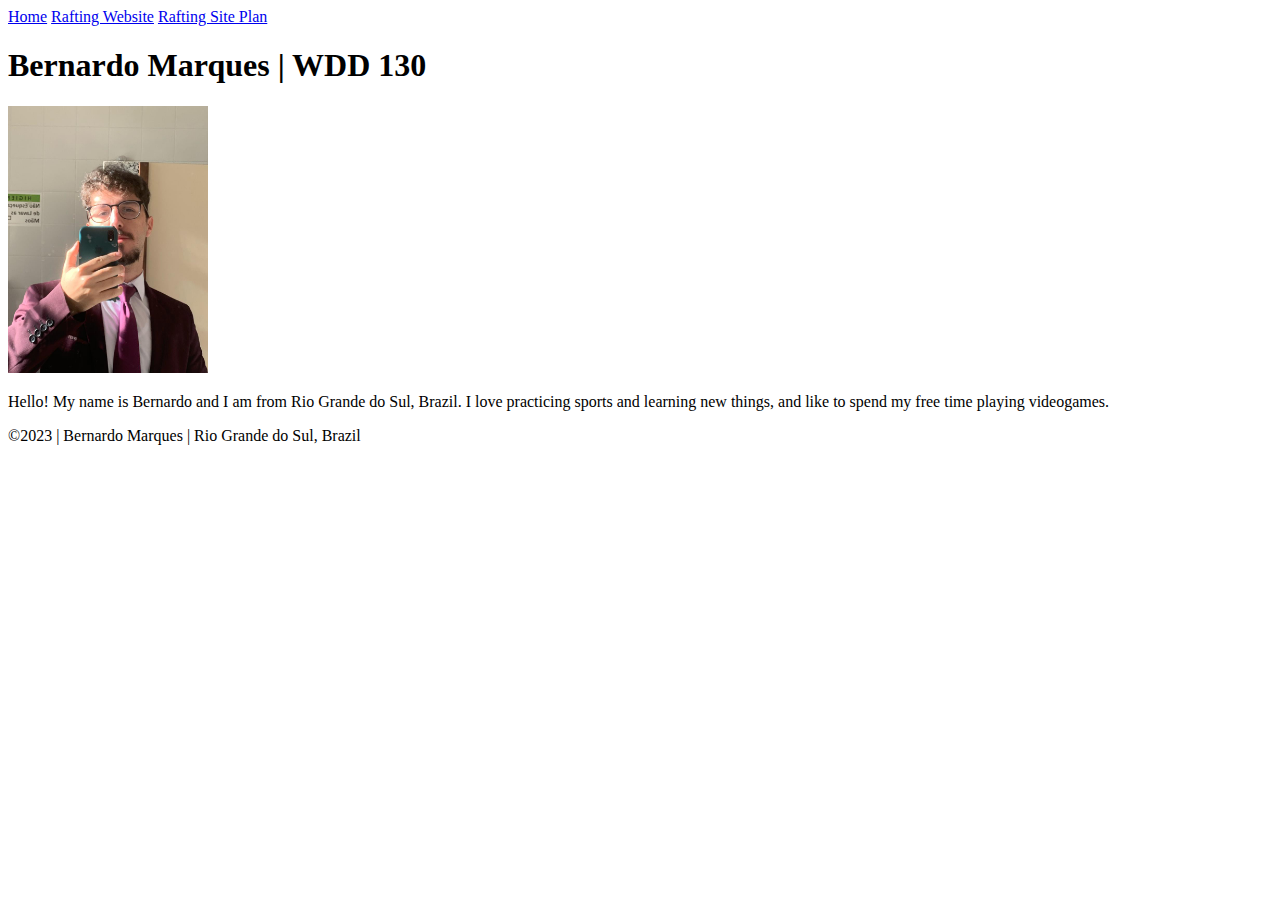
==== index.html @ 88d3936f "home page" ====
<!DOCTYPE html>
<html lang="en">
  <head>
    <meta charset="UTF-8" />
    <meta name="viewport" content="width=device-width, initial-scale=1.0" />
    <title>Bernardo Marques | WDD 130</title>
  </head>
  <body>
    <header>
      <a href="#">Home</a>
      <a href="wwr/">Rafting Website</a>
      <a href="wwr/site-plan-rafting.html">Rafting Site Plan</a>
    </header>
    <main>
      <h1>Bernardo Marques | WDD 130</h1>
      <img src="images/profile.jpg" alt="Bernardo Marques" width="200" />
      <p>
        Hello! My name is Bernardo and I am from Rio Grande do Sul, Brazil. I
        love practicing sports and learning new things, and like to spend my
        free time playing videogames.
      </p>
    </main>
    <footer>
      <p>&copy;2023 | Bernardo Marques | Rio Grande do Sul, Brazil</p>
    </footer>
  </body>
</html>
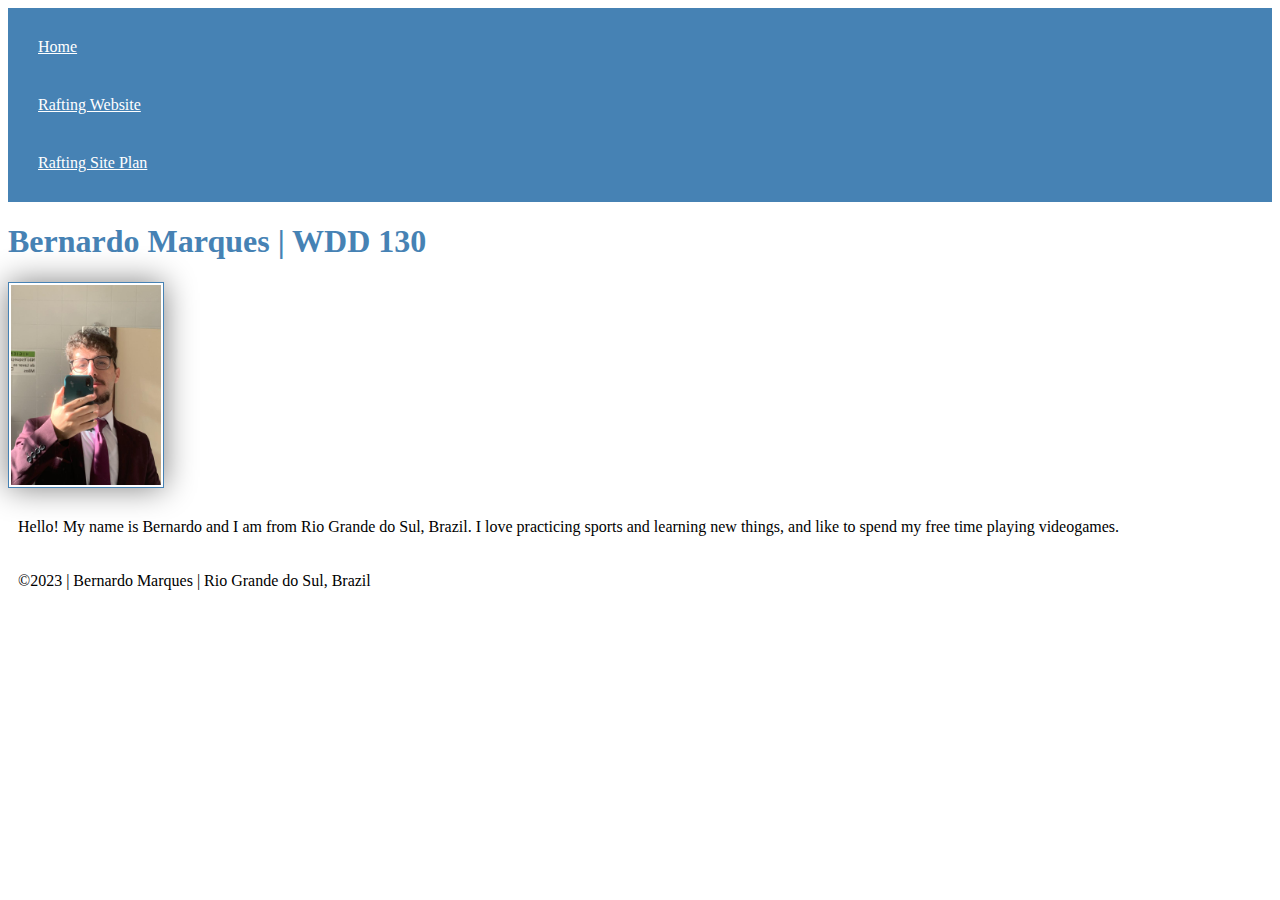
==== commit 0115089c: "week 2 - css introduction" ====
--- a/index.html
+++ b/index.html
@@ -4,12 +4,15 @@
     <meta charset="UTF-8" />
     <meta name="viewport" content="width=device-width, initial-scale=1.0" />
     <title>Bernardo Marques | WDD 130</title>
+    <link rel="stylesheet" href="styles/styles.css" />
   </head>
   <body>
     <header>
-      <a href="#">Home</a>
-      <a href="wwr/">Rafting Website</a>
-      <a href="wwr/site-plan-rafting.html">Rafting Site Plan</a>
+      <nav>
+        <a href="#">Home</a>
+        <a href="wwr/">Rafting Website</a>
+        <a href="wwr/site-plan-rafting.html">Rafting Site Plan</a>
+      </nav>
     </header>
     <main>
       <h1>Bernardo Marques | WDD 130</h1>
--- a/styles/styles.css
+++ b/styles/styles.css
@@ -0,0 +1,26 @@
+nav {
+  background-color: steelblue;
+  padding: 10px;
+}
+
+nav a {
+  color: white;
+  display: block;
+  padding: 20px;
+}
+
+h1 {
+  color: steelblue;
+}
+
+img {
+  width: 150px;
+  height: auto;
+  border: 1px solid steelblue;
+  padding: 2px;
+  box-shadow: 0 0 30px gray;
+}
+
+p {
+  padding: 10px;
+}
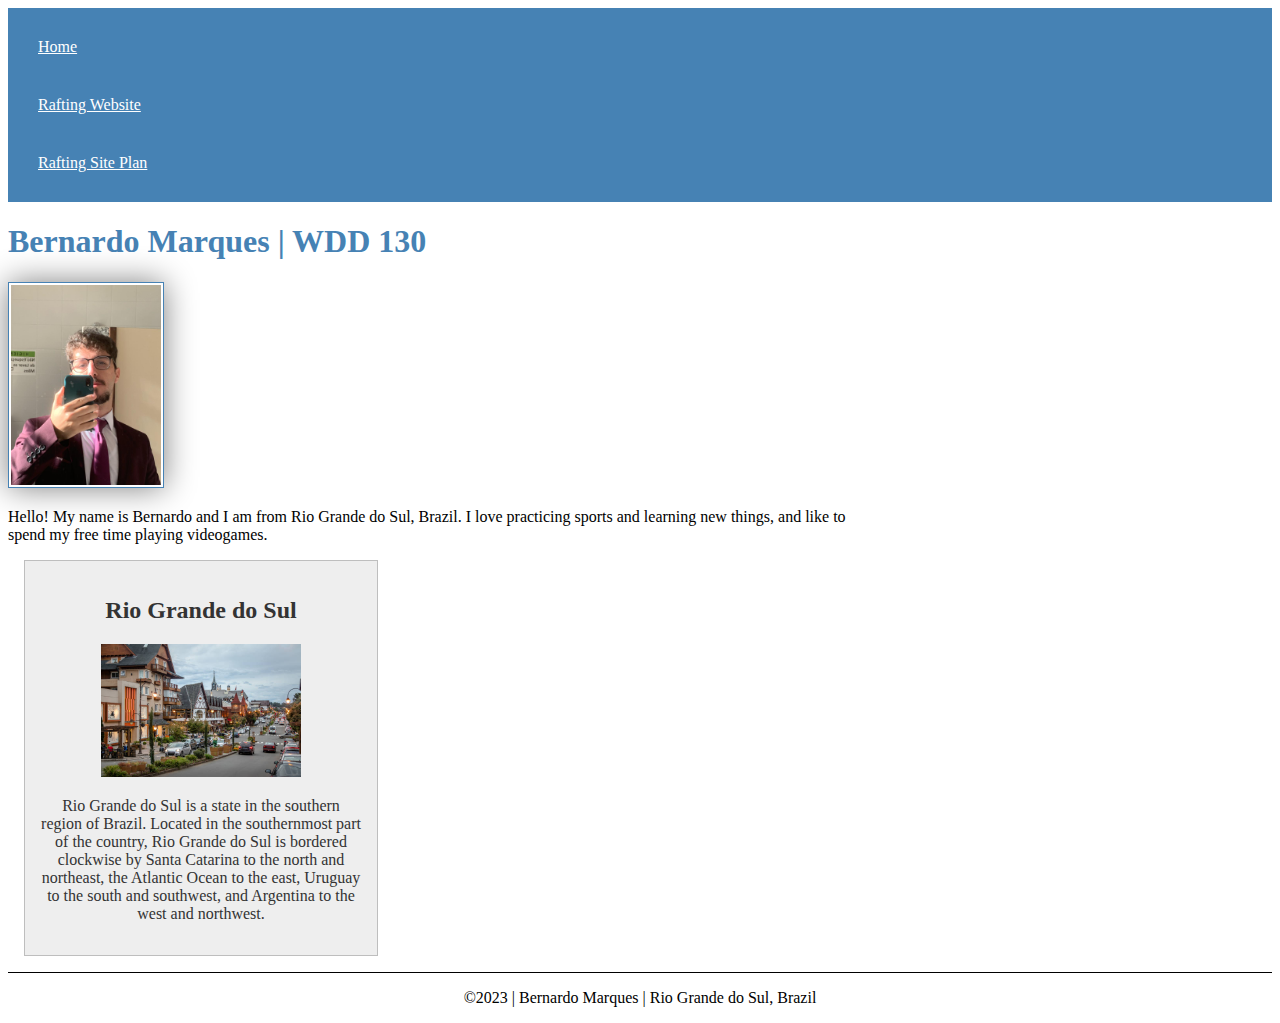
==== commit 5d317d4e: "week 2 - enhancing your course home page" ====
--- a/index.html
+++ b/index.html
@@ -4,6 +4,11 @@
     <meta charset="UTF-8" />
     <meta name="viewport" content="width=device-width, initial-scale=1.0" />
     <title>Bernardo Marques | WDD 130</title>
+    <meta
+      name="description"
+      content="Bernardo Marques's WDD 130 page used to showcase his learnings."
+    />
+    <meta name="author" content="Bernardo Marques" />
     <link rel="stylesheet" href="styles/styles.css" />
   </head>
   <body>
@@ -23,6 +28,17 @@
         free time playing videogames.
       </p>
     </main>
+    <aside>
+      <h2>Rio Grande do Sul</h2>
+      <img src="images/rio-grande-do-sul.jpg" alt="Rio Grande do Sul" />
+      <p>
+        Rio Grande do Sul is a state in the southern region of Brazil. Located
+        in the southernmost part of the country, Rio Grande do Sul is bordered
+        clockwise by Santa Catarina to the north and northeast, the Atlantic
+        Ocean to the east, Uruguay to the south and southwest, and Argentina to
+        the west and northwest.
+      </p>
+    </aside>
     <footer>
       <p>&copy;2023 | Bernardo Marques | Rio Grande do Sul, Brazil</p>
     </footer>
--- a/styles/styles.css
+++ b/styles/styles.css
@@ -13,7 +13,7 @@
   color: steelblue;
 }
 
-img {
+main img {
   width: 150px;
   height: auto;
   border: 1px solid steelblue;
@@ -22,5 +22,30 @@
 }
 
 p {
-  padding: 10px;
+  padding: 0;
 }
+
+main {
+  max-width: 840px;
+}
+
+aside {
+  width: 20rem;
+  margin: 1rem;
+  border: 1px solid rgba(0, 0, 0, 0.2);
+  padding: 1rem;
+  background-color: #eee;
+  color: #333;
+  text-align: center;
+}
+
+aside img {
+  width: 200px;
+  height: auto;
+}
+
+footer {
+  margin-top: 15px;
+  border-top: 1px solid #000;
+  text-align: center;
+}
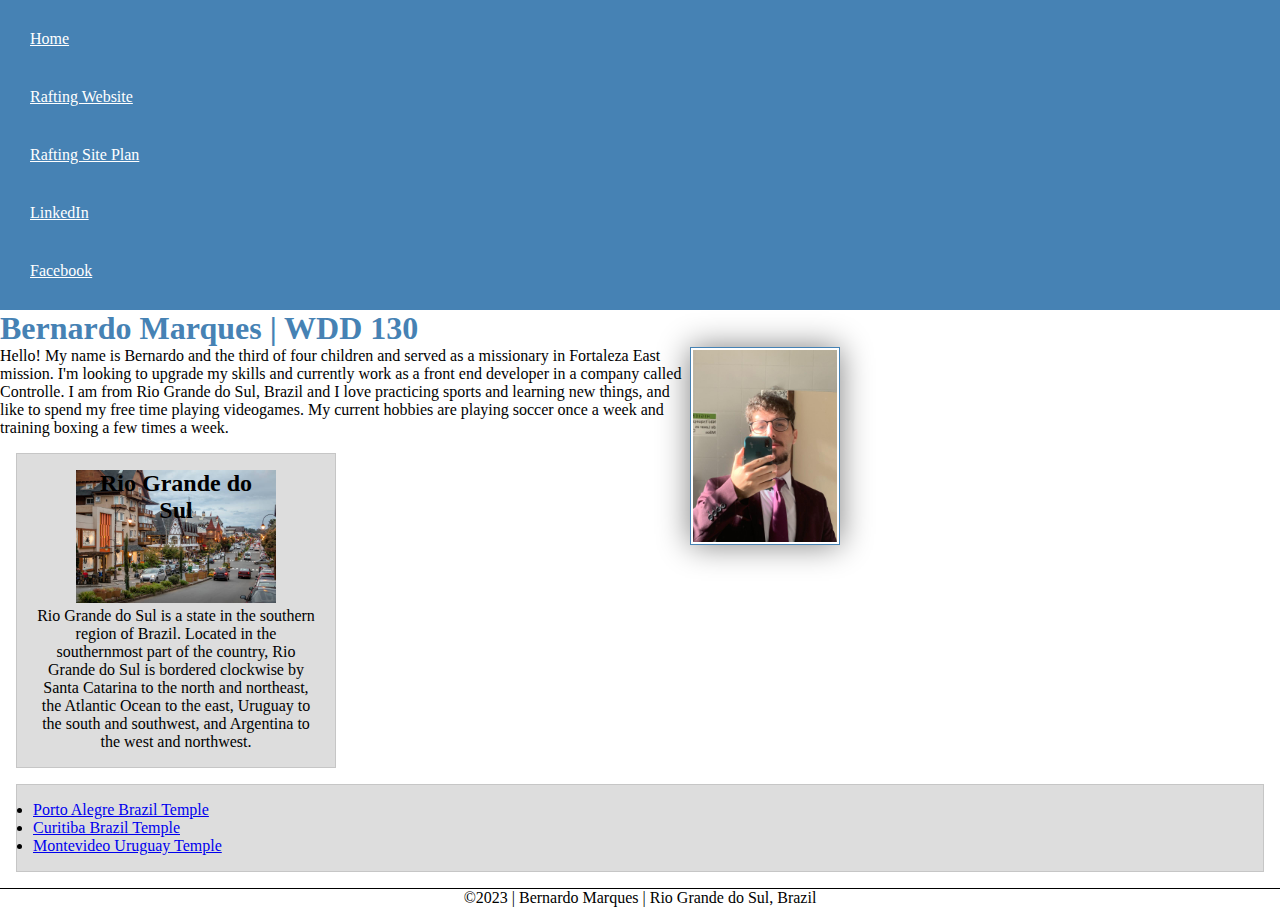
==== commit d53a5ad6: "w3 - enhancing the page" ====
--- a/index.html
+++ b/index.html
@@ -17,18 +17,24 @@
         <a href="#">Home</a>
         <a href="wwr/">Rafting Website</a>
         <a href="wwr/site-plan-rafting.html">Rafting Site Plan</a>
+        <a href="https://www.linkedin.com/in/bermarques/">LinkedIn</a>
+        <a href="https://www.facebook.com/bernardohmarques/">Facebook</a>
       </nav>
     </header>
     <main>
       <h1>Bernardo Marques | WDD 130</h1>
       <img src="images/profile.jpg" alt="Bernardo Marques" width="200" />
       <p>
-        Hello! My name is Bernardo and I am from Rio Grande do Sul, Brazil. I
-        love practicing sports and learning new things, and like to spend my
-        free time playing videogames.
+        Hello! My name is Bernardo and the third of four children and served as
+        a missionary in Fortaleza East mission. I'm looking to upgrade my skills
+        and currently work as a front end developer in a company called
+        Controlle. I am from Rio Grande do Sul, Brazil and I love practicing
+        sports and learning new things, and like to spend my free time playing
+        videogames. My current hobbies are playing soccer once a week and
+        training boxing a few times a week.
       </p>
     </main>
-    <aside>
+    <aside class="box">
       <h2>Rio Grande do Sul</h2>
       <img src="images/rio-grande-do-sul.jpg" alt="Rio Grande do Sul" />
       <p>
@@ -39,8 +45,29 @@
         the west and northwest.
       </p>
     </aside>
+    <ul class="box">
+      <li>
+        <a
+          href="https://www.churchofjesuschrist.org/temples/details/porto-alegre-brazil-temple"
+          >Porto Alegre Brazil Temple</a
+        >
+      </li>
+      <li>
+        <a
+          href="https://www.churchofjesuschrist.org/temples/details/curitiba-brazil-temple"
+          >Curitiba Brazil Temple</a
+        >
+      </li>
+      <li>
+        <a
+          href="https://www.churchofjesuschrist.org/temples/details/montevideo-uruguay-temple"
+          >Montevideo Uruguay Temple</a
+        >
+      </li>
+    </ul>
     <footer>
       <p>&copy;2023 | Bernardo Marques | Rio Grande do Sul, Brazil</p>
     </footer>
   </body>
+  <!-- Last modified: November 20th, 2023 -->
 </html>
--- a/styles/styles.css
+++ b/styles/styles.css
@@ -1,3 +1,9 @@
+* {
+  margin: 0;
+  padding: 0;
+  box-sizing: border-box;
+}
+
 nav {
   background-color: steelblue;
   padding: 10px;
@@ -19,6 +25,7 @@
   border: 1px solid steelblue;
   padding: 2px;
   box-shadow: 0 0 30px gray;
+  float: right;
 }
 
 p {
@@ -31,12 +38,8 @@
 
 aside {
   width: 20rem;
-  margin: 1rem;
-  border: 1px solid rgba(0, 0, 0, 0.2);
-  padding: 1rem;
-  background-color: #eee;
-  color: #333;
   text-align: center;
+  position: relative;
 }
 
 aside img {
@@ -44,8 +47,25 @@
   height: auto;
 }
 
+aside h2 {
+  position: absolute;
+  top: 1rem;
+  left: 50%;
+  transform: translateX(-50%);
+}
+
 footer {
   margin-top: 15px;
   border-top: 1px solid #000;
   text-align: center;
 }
+
+/* Class Selectors */
+
+.box {
+  margin: 1rem;
+  border: 1px solid rgba(0, 0, 0, 0.1);
+  padding: 1rem;
+  background-color: #ddd;
+  color: #000;
+}
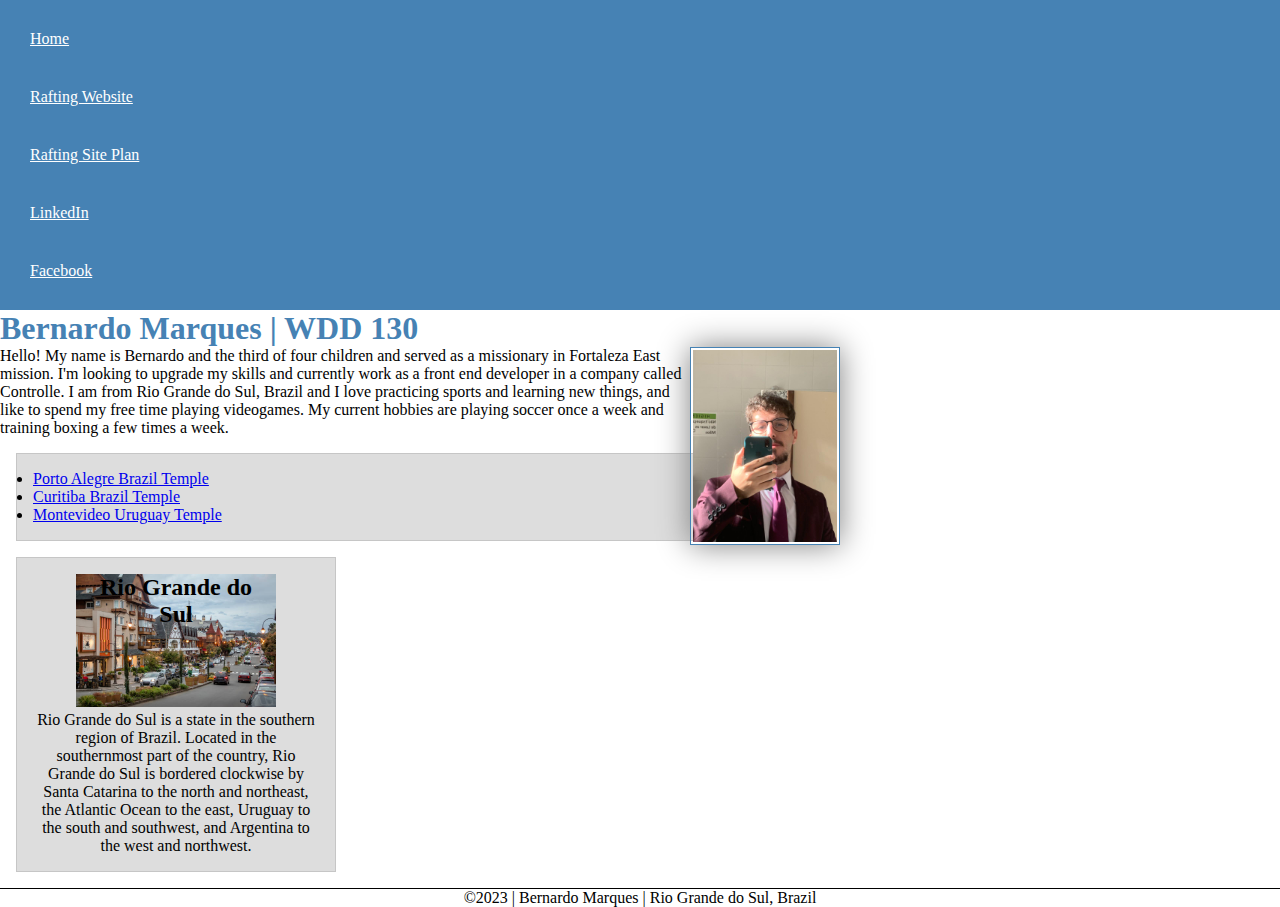
==== commit 2155a569: "move ul to main tag and use target blank for temple list" ====
--- a/index.html
+++ b/index.html
@@ -33,7 +33,31 @@
         videogames. My current hobbies are playing soccer once a week and
         training boxing a few times a week.
       </p>
+      <ul class="box">
+        <li>
+          <a
+            href="https://www.churchofjesuschrist.org/temples/details/porto-alegre-brazil-temple"
+            target="_blank"
+            >Porto Alegre Brazil Temple</a
+          >
+        </li>
+        <li>
+          <a
+            href="https://www.churchofjesuschrist.org/temples/details/curitiba-brazil-temple"
+            target="_blank"
+            >Curitiba Brazil Temple</a
+          >
+        </li>
+        <li>
+          <a
+            href="https://www.churchofjesuschrist.org/temples/details/montevideo-uruguay-temple"
+            target="_blank"
+            >Montevideo Uruguay Temple</a
+          >
+        </li>
+      </ul>
     </main>
+
     <aside class="box">
       <h2>Rio Grande do Sul</h2>
       <img src="images/rio-grande-do-sul.jpg" alt="Rio Grande do Sul" />
@@ -45,26 +69,7 @@
         the west and northwest.
       </p>
     </aside>
-    <ul class="box">
-      <li>
-        <a
-          href="https://www.churchofjesuschrist.org/temples/details/porto-alegre-brazil-temple"
-          >Porto Alegre Brazil Temple</a
-        >
-      </li>
-      <li>
-        <a
-          href="https://www.churchofjesuschrist.org/temples/details/curitiba-brazil-temple"
-          >Curitiba Brazil Temple</a
-        >
-      </li>
-      <li>
-        <a
-          href="https://www.churchofjesuschrist.org/temples/details/montevideo-uruguay-temple"
-          >Montevideo Uruguay Temple</a
-        >
-      </li>
-    </ul>
+
     <footer>
       <p>&copy;2023 | Bernardo Marques | Rio Grande do Sul, Brazil</p>
     </footer>
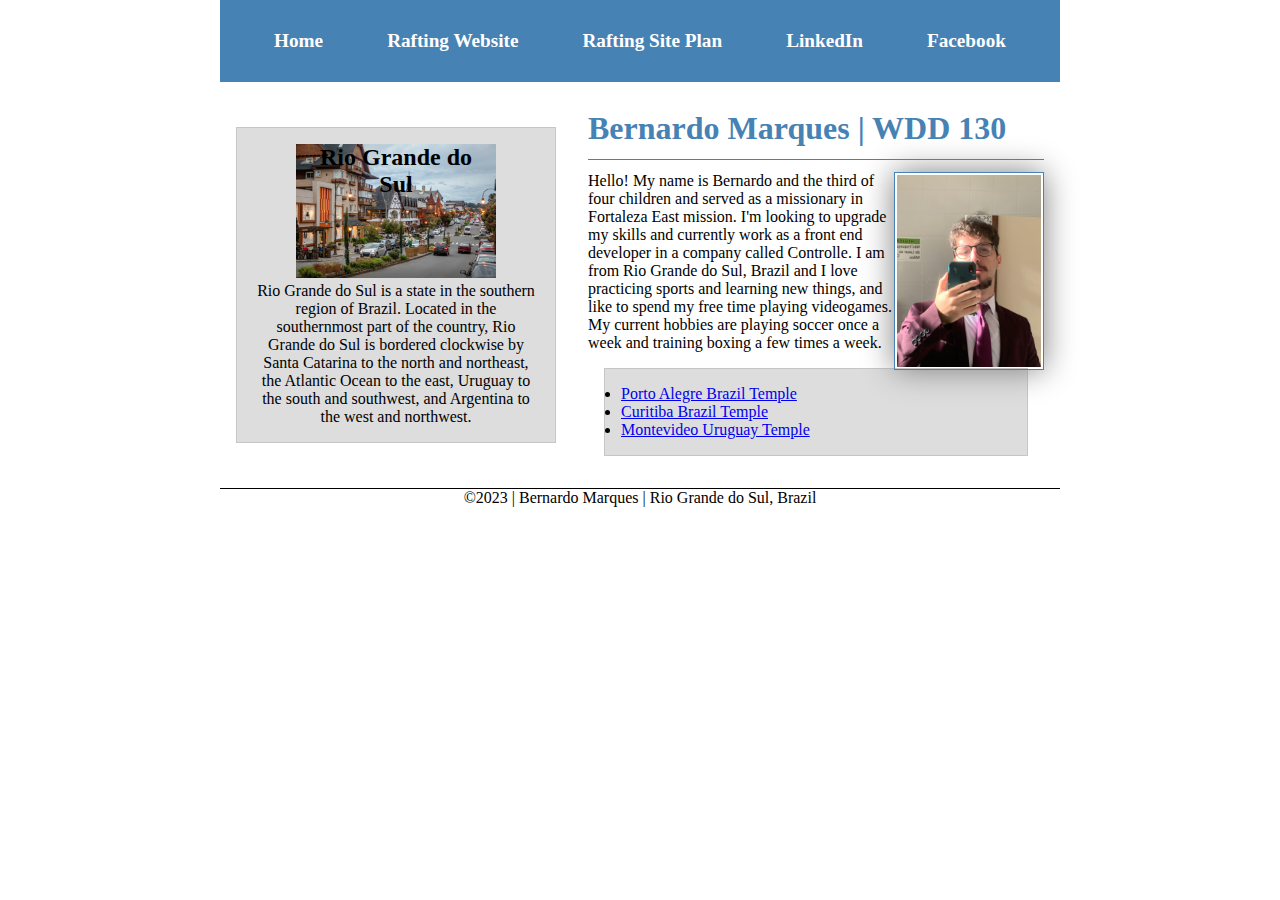
==== commit eb7c2fe4: "wdd w4 course home" ====
--- a/index.html
+++ b/index.html
@@ -21,54 +21,56 @@
         <a href="https://www.facebook.com/bernardohmarques/">Facebook</a>
       </nav>
     </header>
-    <main>
-      <h1>Bernardo Marques | WDD 130</h1>
-      <img src="images/profile.jpg" alt="Bernardo Marques" width="200" />
-      <p>
-        Hello! My name is Bernardo and the third of four children and served as
-        a missionary in Fortaleza East mission. I'm looking to upgrade my skills
-        and currently work as a front end developer in a company called
-        Controlle. I am from Rio Grande do Sul, Brazil and I love practicing
-        sports and learning new things, and like to spend my free time playing
-        videogames. My current hobbies are playing soccer once a week and
-        training boxing a few times a week.
-      </p>
-      <ul class="box">
-        <li>
-          <a
-            href="https://www.churchofjesuschrist.org/temples/details/porto-alegre-brazil-temple"
-            target="_blank"
-            >Porto Alegre Brazil Temple</a
-          >
-        </li>
-        <li>
-          <a
-            href="https://www.churchofjesuschrist.org/temples/details/curitiba-brazil-temple"
-            target="_blank"
-            >Curitiba Brazil Temple</a
-          >
-        </li>
-        <li>
-          <a
-            href="https://www.churchofjesuschrist.org/temples/details/montevideo-uruguay-temple"
-            target="_blank"
-            >Montevideo Uruguay Temple</a
-          >
-        </li>
-      </ul>
-    </main>
+    <div class="grid" v>
+      <main>
+        <h1>Bernardo Marques | WDD 130</h1>
+        <img src="images/profile.jpg" alt="Bernardo Marques" width="200" />
+        <p>
+          Hello! My name is Bernardo and the third of four children and served
+          as a missionary in Fortaleza East mission. I'm looking to upgrade my
+          skills and currently work as a front end developer in a company called
+          Controlle. I am from Rio Grande do Sul, Brazil and I love practicing
+          sports and learning new things, and like to spend my free time playing
+          videogames. My current hobbies are playing soccer once a week and
+          training boxing a few times a week.
+        </p>
+        <ul class="box">
+          <li>
+            <a
+              href="https://www.churchofjesuschrist.org/temples/details/porto-alegre-brazil-temple"
+              target="_blank"
+              >Porto Alegre Brazil Temple</a
+            >
+          </li>
+          <li>
+            <a
+              href="https://www.churchofjesuschrist.org/temples/details/curitiba-brazil-temple"
+              target="_blank"
+              >Curitiba Brazil Temple</a
+            >
+          </li>
+          <li>
+            <a
+              href="https://www.churchofjesuschrist.org/temples/details/montevideo-uruguay-temple"
+              target="_blank"
+              >Montevideo Uruguay Temple</a
+            >
+          </li>
+        </ul>
+      </main>
 
-    <aside class="box">
-      <h2>Rio Grande do Sul</h2>
-      <img src="images/rio-grande-do-sul.jpg" alt="Rio Grande do Sul" />
-      <p>
-        Rio Grande do Sul is a state in the southern region of Brazil. Located
-        in the southernmost part of the country, Rio Grande do Sul is bordered
-        clockwise by Santa Catarina to the north and northeast, the Atlantic
-        Ocean to the east, Uruguay to the south and southwest, and Argentina to
-        the west and northwest.
-      </p>
-    </aside>
+      <aside class="box">
+        <h2>Rio Grande do Sul</h2>
+        <img src="images/rio-grande-do-sul.jpg" alt="Rio Grande do Sul" />
+        <p>
+          Rio Grande do Sul is a state in the southern region of Brazil. Located
+          in the southernmost part of the country, Rio Grande do Sul is bordered
+          clockwise by Santa Catarina to the north and northeast, the Atlantic
+          Ocean to the east, Uruguay to the south and southwest, and Argentina
+          to the west and northwest.
+        </p>
+      </aside>
+    </div>
 
     <footer>
       <p>&copy;2023 | Bernardo Marques | Rio Grande do Sul, Brazil</p>
--- a/styles/styles.css
+++ b/styles/styles.css
@@ -7,16 +7,25 @@
 nav {
   background-color: steelblue;
   padding: 10px;
+  display: flex;
+  justify-content: space-evenly;
+  align-items: center;
 }
 
 nav a {
   color: white;
   display: block;
   padding: 20px;
+  text-decoration: none;
+  font-size: 1.2rem;
+  font-weight: 700;
 }
 
 h1 {
   color: steelblue;
+  padding: 12px 0;
+  margin-bottom: 12px;
+  border-bottom: 1px solid steelblue;
 }
 
 main img {
@@ -33,13 +42,16 @@
 }
 
 main {
-  max-width: 840px;
+  grid-column: 2/3;
+  margin: 1rem;
 }
 
 aside {
   width: 20rem;
   text-align: center;
   position: relative;
+  grid-column: 1/2;
+  grid-row: 1/2;
 }
 
 aside img {
@@ -60,6 +72,18 @@
   text-align: center;
 }
 
+header,
+.grid,
+footer {
+  max-width: 840px;
+  margin: 0 auto;
+}
+
+.grid {
+  display: grid;
+  align-items: center;
+}
+
 /* Class Selectors */
 
 .box {
